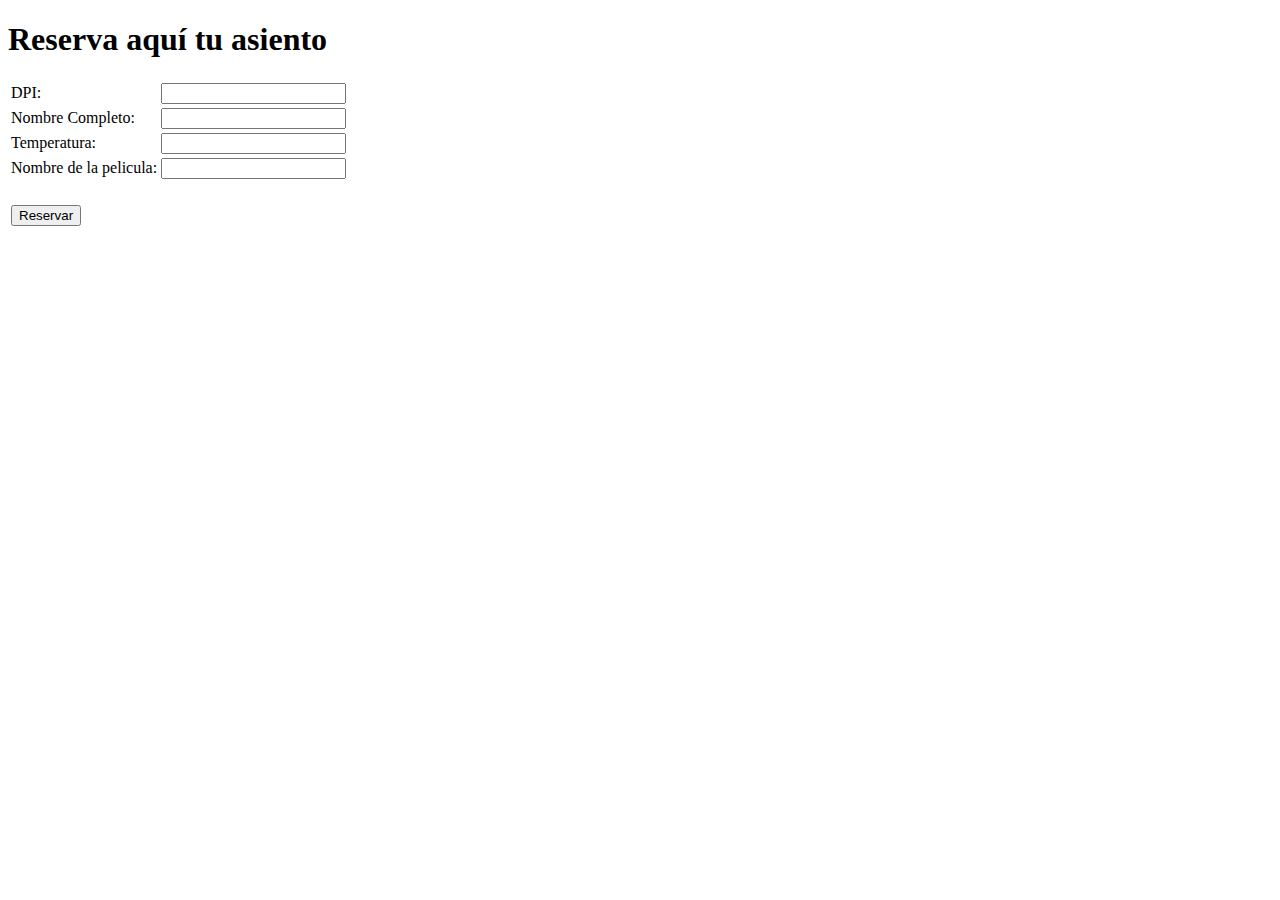
==== reservacion.html @ 6675b967 "v1" ====
<!DOCTYPE html>
<html lang="es">
  <head>
    <meta charset="UTF-8" />
    <meta name="viewport" content="width=device-width, initial-scale=1.0" />
    <title>Reservación</title>
    <link rel="stylesheet" type="text/css" href="wenas.css">
  </head>
  <body>
    <h1>Reserva aquí tu asiento</h1>
    <form action="registro.php" name="" method="POST">
      <table>
        <tr>
          <td>
            DPI:
          </td>
          <td>
            <label for="name"></label>
            <input type="number" name="dpi" id="name" required  />
          </td>
        </tr>
        <tr>
          <td>
            Nombre Completo:
          </td>
          <td>
            <label for="user"></label>
            <input type="text" name="usuario" id="user" required  />
          </td>
        </tr>
        <tr>
          <td>
            Temperatura:
          </td>
          <td>
            <label for="password"></label>
            <input type="number" name="contraseña" id="Temperatura"  required />
          </td>
        </tr>
        <tr>
          <td>
            Nombre de la pelicula:
          </td>
          <td>
            <label for="text"></label>
            <input type="text" name="nombrePelicula" id="nombrePelicula"  required />
          </td>
        </tr>
        <tr>
          <td>&nbsp;</td>
          <td>&nbsp;</td>
        </tr>
        <tr>
          <td>
            <input
              type="submit"
              name="OK"
              id="enviar"
              value="Reservar"
            />
          </td>
        </tr>
      </table>
    </form>
  </body>
</html>
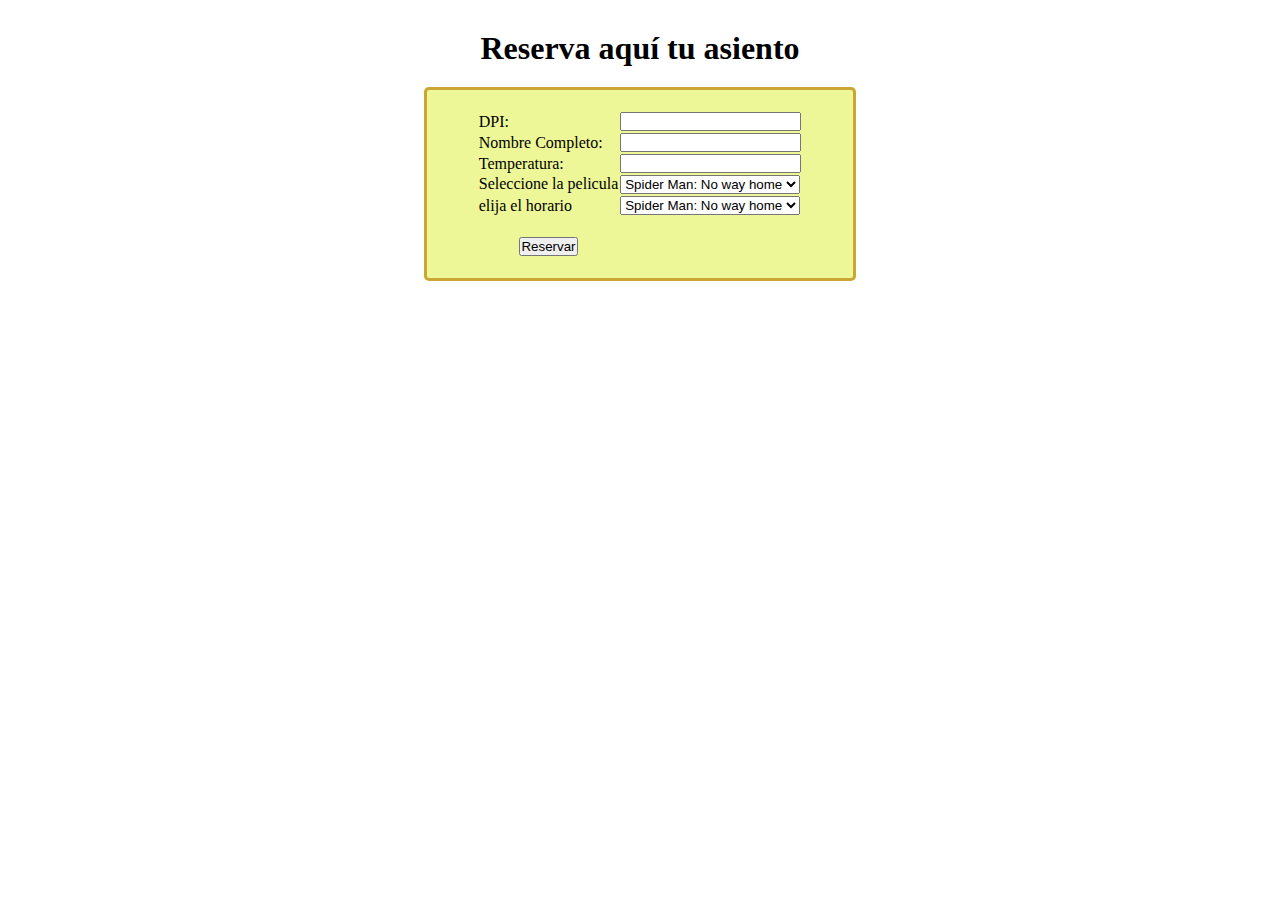
==== commit dc7715e0: "v1.2" ====
--- a/reservacion.html
+++ b/reservacion.html
@@ -4,12 +4,12 @@
     <meta charset="UTF-8" />
     <meta name="viewport" content="width=device-width, initial-scale=1.0" />
     <title>Reservación</title>
-    <link rel="stylesheet" type="text/css" href="wenas.css">
+    <link rel="stylesheet" type="text/css" href="estilos.css">
   </head>
   <body>
     <h1>Reserva aquí tu asiento</h1>
-    <form action="registro.php" name="" method="POST">
-      <table>
+    <form action="registro.php" name="" method="POST" class="tabla">
+      <table border="0" align="center">
         <tr>
           <td>
             DPI:
@@ -37,21 +37,47 @@
             <input type="number" name="contraseña" id="Temperatura"  required />
           </td>
         </tr>
+
         <tr>
           <td>
-            Nombre de la pelicula:
+            <option selected>Seleccione la pelicula</option>
           </td>
           <td>
-            <label for="text"></label>
-            <input type="text" name="nombrePelicula" id="nombrePelicula"  required />
+          <select class="form-select" aria-label="Default select example">
+          <option value="1">Spider Man: No way home</option>
+          <option value="2">Black Adam</option>
+          <option value="3">Minions</option>
+          <option value="4">La Huerfana: El origen</option>
+          <option value="5">Liga de mascotas</option>
+          <option value="3">Minions</option>
+          <option value="3">Jurassic World Dominion</option>
+          </select>
           </td>
         </tr>
+
+        <tr>
+          <td>
+            <p>elija el horario</p>
+          </td>
+          <td>
+            <select class="form-select" aria-label="Default select example">
+              <option value="1">Spider Man: No way home</option>
+              <option value="2">Black Adam</option>
+              <option value="3">Minions</option>
+              <option value="4">La Huerfana: El origen</option>
+              <option value="5">Liga de mascotas</option>
+              <option value="3">Minions</option>
+              <option value="3">Jurassic World Dominion</option>
+              </select>
+          </td>
+        </tr>
+        
         <tr>
           <td>&nbsp;</td>
           <td>&nbsp;</td>
         </tr>
         <tr>
-          <td>
+          <td align="center">
             <input
               type="submit"
               name="OK"
--- a/estilos.css
+++ b/estilos.css
@@ -0,0 +1,100 @@
+*{
+  padding: 0;
+  margin: 0;
+  
+}
+.carousel-inner{
+  border-radius: 2%;
+}
+
+.title-cartelera{
+  margin-top: 1%;
+  margin-left: 9%;
+  background-color: blue;
+  border-radius: 8px;
+  color: black;
+  text-align:left;
+  font-size: 25px;
+  display: inline-block;
+  overflow: hidden;
+  padding: 2px 38px 2px 20px;
+  position: relative;
+  transition: .3s all;
+}
+
+.cartelera{
+  padding-top: 2%;
+  padding-left: 14%;
+  width: 90%;
+}
+
+.col{
+  padding-left: 20%;
+  /* width: 500px;
+  height: 520px; */
+}
+
+.card{
+  width: 95%;
+
+}
+
+.reservacion{
+  font-size: 25px;
+  background-color: rgb(100, 75, 122);
+  border-radius: 5px;
+  color: rgb(238, 231, 231);
+  text-align:center;
+  display: inline-block;
+  overflow: hidden;
+  padding: 3px 30px 5px 25px;
+  position: relative;
+  transition: .3s all;
+  text-decoration: none;
+
+}
+
+.title{
+  font-size: 40px;
+  color: white;
+}
+
+/* .form-control{
+  padding-top: 2%;
+  padding-left: 14%;
+  width: 90%;
+} */
+
+.formulario{
+  display: inline-flexbox;
+  align-items: center;
+  justify-content: center;
+  min-height: 100vh;
+  
+}
+.form-floating{
+  display: block;
+  align-items: center;
+  justify-content: center;
+  min-height: 10vh;
+}
+h1 {
+  text-align: center;
+  width: 50%;
+  margin: auto;
+  margin-top: 30px;
+}
+table {
+  border: 3px solid #cca633;
+  padding: 20px 50px;
+  margin-top: 20px;
+  border-radius: 5px;
+  background-color: #edf797;
+}
+
+.tabla{
+  display: flex;
+  align-items: center;
+  justify-content: center;
+  min-height: 10vh;
+}